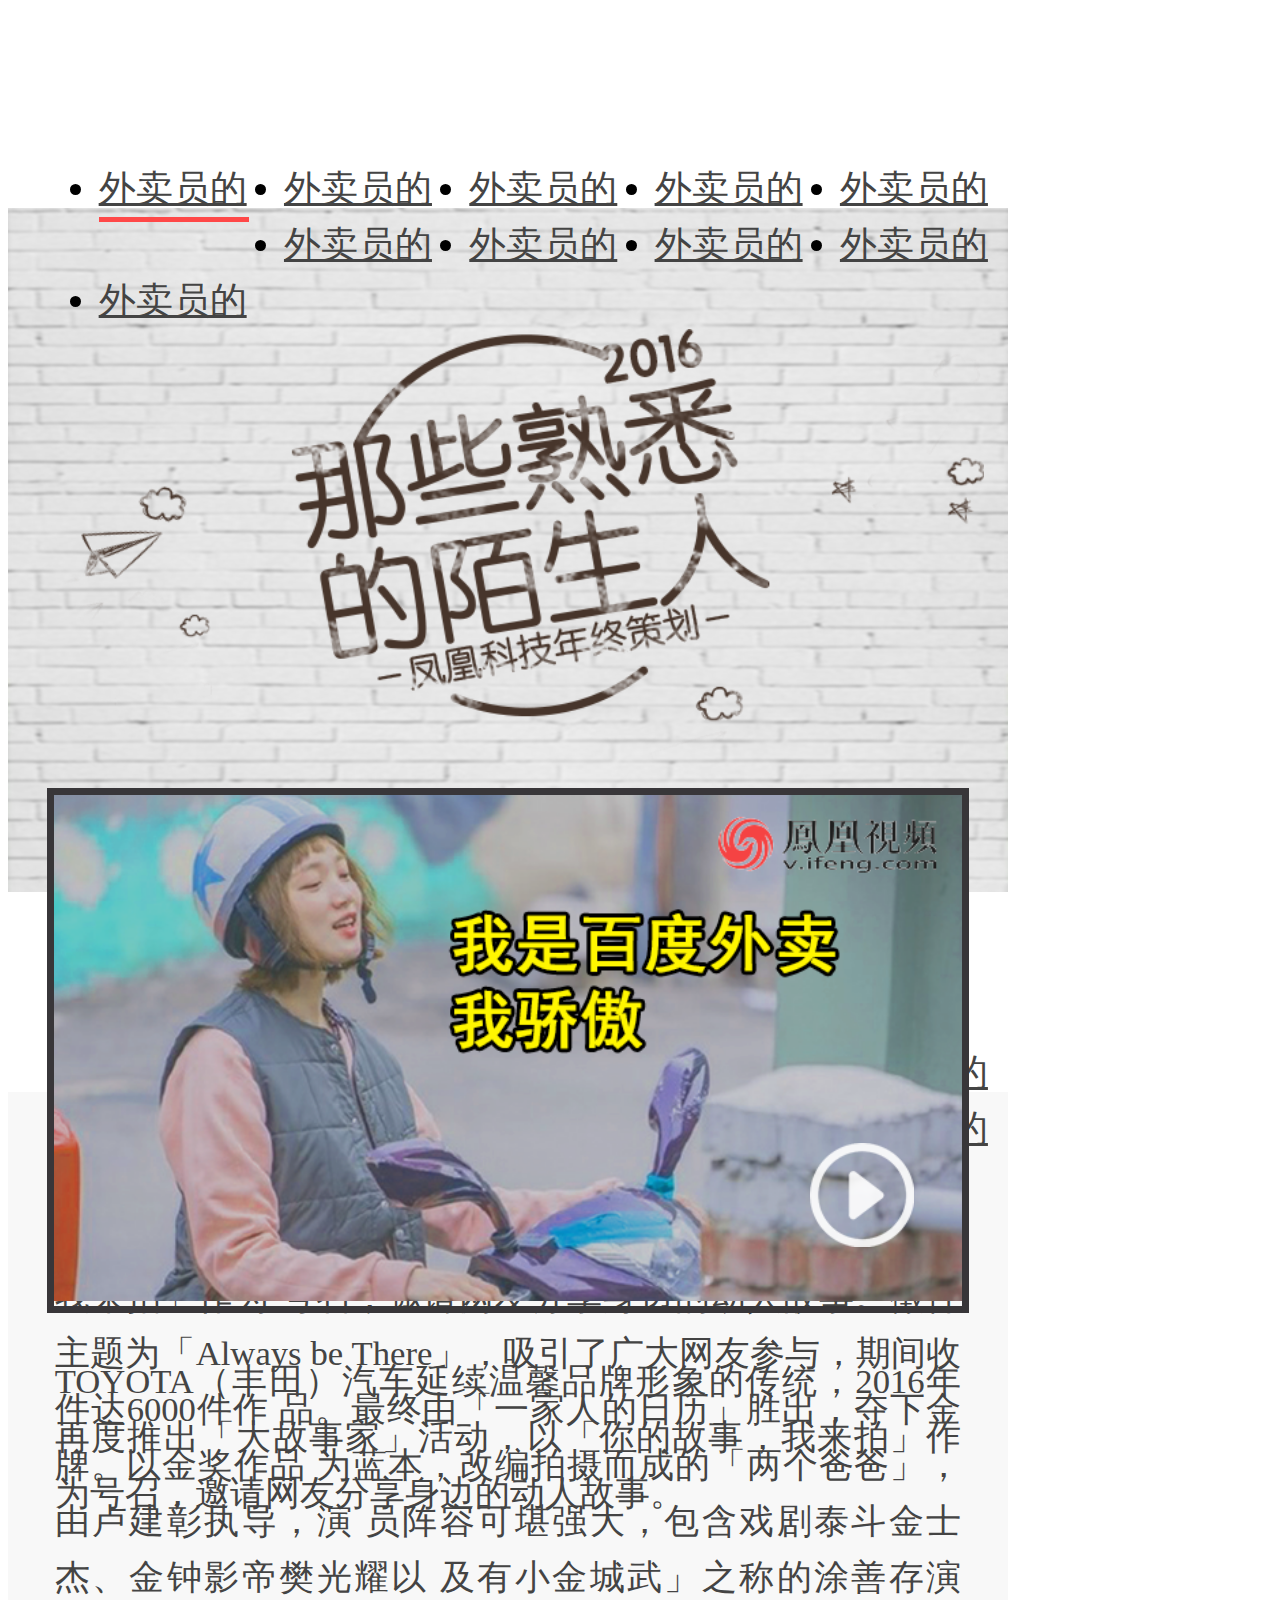
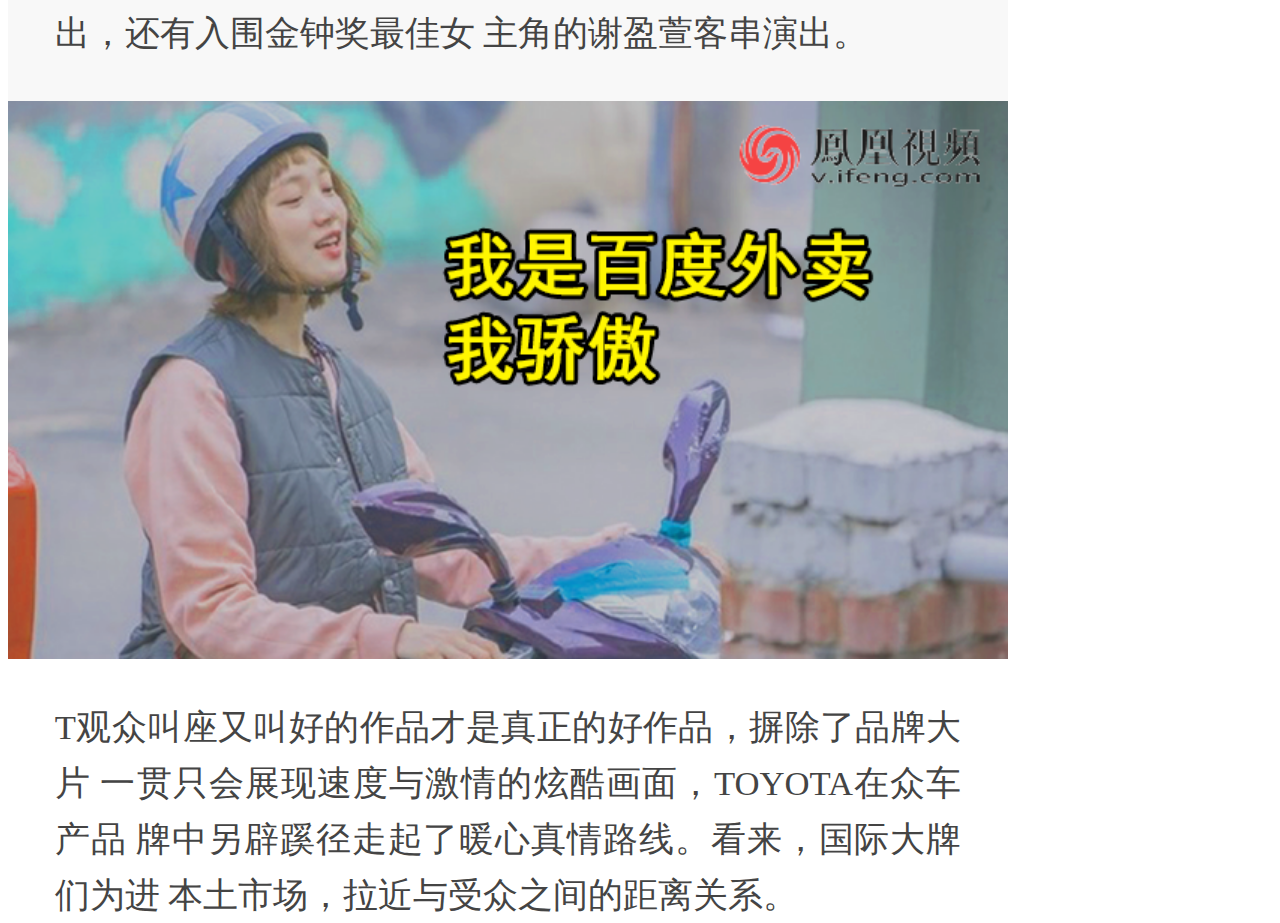
==== trunk/src/www/vote/1.html @ 02ea2523 "新页面" ====
<html lang="en" style="font-size: 100px;"><head>
    <meta charset="UTF-8">
    <meta name="viewport" content="width=device-width, initial-scale=1, maximum-scale=1, user-scalable=no">
    <meta content="yes" name="apple-mobile-web-app-capable">
    <meta content="black" name="apple-mobile-web-app-status-bar-style">
    <link href="css/database.css" rel="stylesheet">
    <link href="css/detail.css" rel="stylesheet">
    <script src="js/jquery.min.js"></script>
    <link rel="stylesheet" href="css/swiper.min.css">
    <script src="js/swiper.min.js"></script>
    <title>top榜</title>
    <script>
        (function (doc, win) {
            // 分辨率Resolution适配
            var docEl = doc.documentElement,
                    resizeEvt = 'orientationchange' in window ? 'orientationchange' : 'resize',
                    recalc = function () {
                        var clientWidth = docEl.clientWidth;
                        if (!clientWidth) return;
                        if (clientWidth >= 750 && clientWidth <= 1000 ) {
                            docEl.style.fontSize = 100 + 'px';
                        } else if(clientWidth >= 1000){
                            docEl.style.fontSize = 100 * (1000 / 750) + 'px';
                        }else{docEl.style.fontSize = 100 * (clientWidth / 750) + 'px';}
                    };
            // Abort if browser does not support addEventListener
            if (!doc.addEventListener) return;
            win.addEventListener(resizeEvt, recalc, false);
            recalc();
        })(document, window);
    </script>
    <style>
        .footer{
            width:3.8rem;padding:0.3rem 0;margin:0 auto;
        }
        .footer .img{
            width:3.8rem;
        }
        .footer .img a{
            width:1.94rem;float: left;
        }
        .footer .img a img{
            width:100%;
        }
        .footer .img a:nth-child(2){
            width:1.7rem;float: right;
        }
        .swiper-container {
            /*  width: 320px;
              height: 480px;*/
            width:7.5rem;
            height: 100%;
            background:#fff;
        }
        .swiper-slide:nth-child(1){
            width:100%;
            height:100%;
            background:url(img/bg.png) repeat left 1.2rem;
            background-size:100% 100%;
        }
        .swiper-slide:nth-child(2){
            width:100%;
            height:100%;
            background: #f8f8f8;
        }
        .nav{
            width:100%;height:1.2rem;padding:0.15rem 0.38rem;background: #fff;;
        }
        .nav li{
            width: 1.13rem;
            line-height: 0.42rem;
            font-size: 0.28rem;
            float: left;
            margin-right: 0.26rem;
            height: 0.42rem;
        }
        .nav li.active{
            border-bottom: 0.04rem solid #ff4848;
        }
        .nav li:nth-child(5n){
            margin-right: 0;
        }
        .nav li a{
            color:#444444;
        }
        .banner{
            width:7.14rem;height:4rem;margin:0.35rem auto 0;
        }
        .banner img{
            width:100%;
        }
        .mv{
            width:6.81rem;height:3.83rem;border:0.06rem solid #383639;margin:0 auto;position:relative ;
        }
        .mv img{width:6.69rem;border: 0}
        .mv .play{
            position: absolute;bottom:0.44rem;right:0.36rem;width:0.78rem;height:0.78rem;background: url(img/i-play2.png) no-repeat;background-size: cover;
        }
        .view1 p{
            font-size: 0.26rem;color:#444444;line-height: 0.42rem;width:6.8rem;margin:0.3rem auto;text-align: justify;
        }
        .btn-next{
            width:0.35rem;height:0.29rem;background: url(img/i-up.png) no-repeat;background-size: cover;margin:0.8rem auto 0;
        }
        .view1 .tips{
            color: #444;text-align: center;margin-top: 0.1rem;
        }
        .view1 img{
            width:100%;
        }
    </style>
</head>
<body>
<div class="swiper-container">
    <div class="swiper-wrapper">
        <section class="swiper-slide view1">
            <div class="nav">
                <ul>
                    <li class="active"><a href="">外卖员的</a></li>
                    <li><a href="">外卖员的</a></li>
                    <li><a href="">外卖员的</a></li>
                    <li><a href="">外卖员的</a></li>
                    <li><a href="">外卖员的</a></li>
                    <li><a href="">外卖员的</a></li>
                    <li><a href="">外卖员的</a></li>
                    <li><a href="">外卖员的</a></li>
                    <li><a href="">外卖员的</a></li>
                    <li><a href="">外卖员的</a></li>
                </ul>
            </div>
            <div class="banner"><img src="img/banner.png" alt=""/></div>
            <div class="mv">
                <a href=""><img src="img/video_pic.png" alt="">
                <div class="play"></div></a>
            </div>
            <p>TOYOTA（丰田）汽车延续温馨品牌形象的传统，2016年再度推出「大故事家」活动，以「你的故事，我来拍」作为号召，邀请网友分享身边的动人故事。</p>
            <div class="btn-next"></div>
            <div class="tips">向上滑动箭头</div>
        </section>
        <section class="swiper-slide view1">
            <div class="nav">
                <ul>
                    <li class="active"><a href="">外卖员的</a></li>
                    <li><a href="">外卖员的</a></li>
                    <li><a href="">外卖员的</a></li>
                    <li><a href="">外卖员的</a></li>
                    <li><a href="">外卖员的</a></li>
                    <li><a href="">外卖员的</a></li>
                    <li><a href="">外卖员的</a></li>
                    <li><a href="">外卖员的</a></li>
                    <li><a href="">外卖员的</a></li>
                    <li><a href="">外卖员的</a></li>
                </ul>
            </div>
            <p>TOYOTA（丰田）汽车延续温馨品牌形象的传统，2016年
                再度推出「大故事家」活动，以「你的故事，我来拍」作为
                号召，邀请网友分享身边的动人故事。徵件主题为「Always
                be There」，吸引了广大网友参与，期间收件达6000件作
                品。最终由「一家人的日历」胜出，夺下金牌。以金奖作品
                为蓝本，改编拍摄而成的「两个爸爸」，由卢建彰执导，演
                员阵容可堪强大，包含戏剧泰斗金士杰、金钟影帝樊光耀以
                及有小金城武」之称的涂善存演出，还有入围金钟奖最佳女
                主角的谢盈萱客串演出。                                                        </p>
            <img src="img/video_pic.png" alt="">
            <p>T观众叫座又叫好的作品才是真正的好作品，摒除了品牌大片
                一贯只会展现速度与激情的炫酷画面，TOYOTA在众车产品
                牌中另辟蹊径走起了暖心真情路线。看来，国际大牌们为进
                本土市场，拉近与受众之间的距离关系。                                 </p>
        </section>
    </div>
</div>
</body>
<script>

    scaleW=window.innerWidth/320;
    scaleH=window.innerHeight/480;
    var resizes = document.querySelectorAll('.resize');
    for (var j=0; j<resizes.length; j++) {
        resizes[j].style.width=parseInt(resizes[j].style.width)*scaleW+'px';
        resizes[j].style.height=parseInt(resizes[j].style.height)*scaleH+'px';
        resizes[j].style.top=parseInt(resizes[j].style.top)*scaleH+'px';
        resizes[j].style.left=parseInt(resizes[j].style.left)*scaleW+'px';

    }
    var scales = document.querySelectorAll('.txt');
    for (var i=0; i<scales.length; i++) {
        ss=scales[i].style;
        ss.webkitTransform = ss.MsTransform = ss.msTransform = ss.MozTransform = ss.OTransform =ss.transform='translateX('+scales[i].offsetWidth*(scaleW-1)/2+'px) translateY('+scales[i].offsetHeight*(scaleH-1)/2+'px)scaleX('+scaleW+') scaleY('+scaleH+') ';
    }


    var mySwiper = new Swiper ('.swiper-container', {
        direction : 'vertical',
        pagination: '.swiper-pagination',
        mousewheelControl : true,
        onInit: function(swiper){
            //swiperAnimateCache(swiper);
            //swiperAnimate(swiper);
        },
        onSlideChangeEnd: function(swiper){
            //swiperAnimate(swiper);
        }
    })
    $('.btn-next').click(function(){
        mySwiper.slideNext();
    })
</script>
</html>
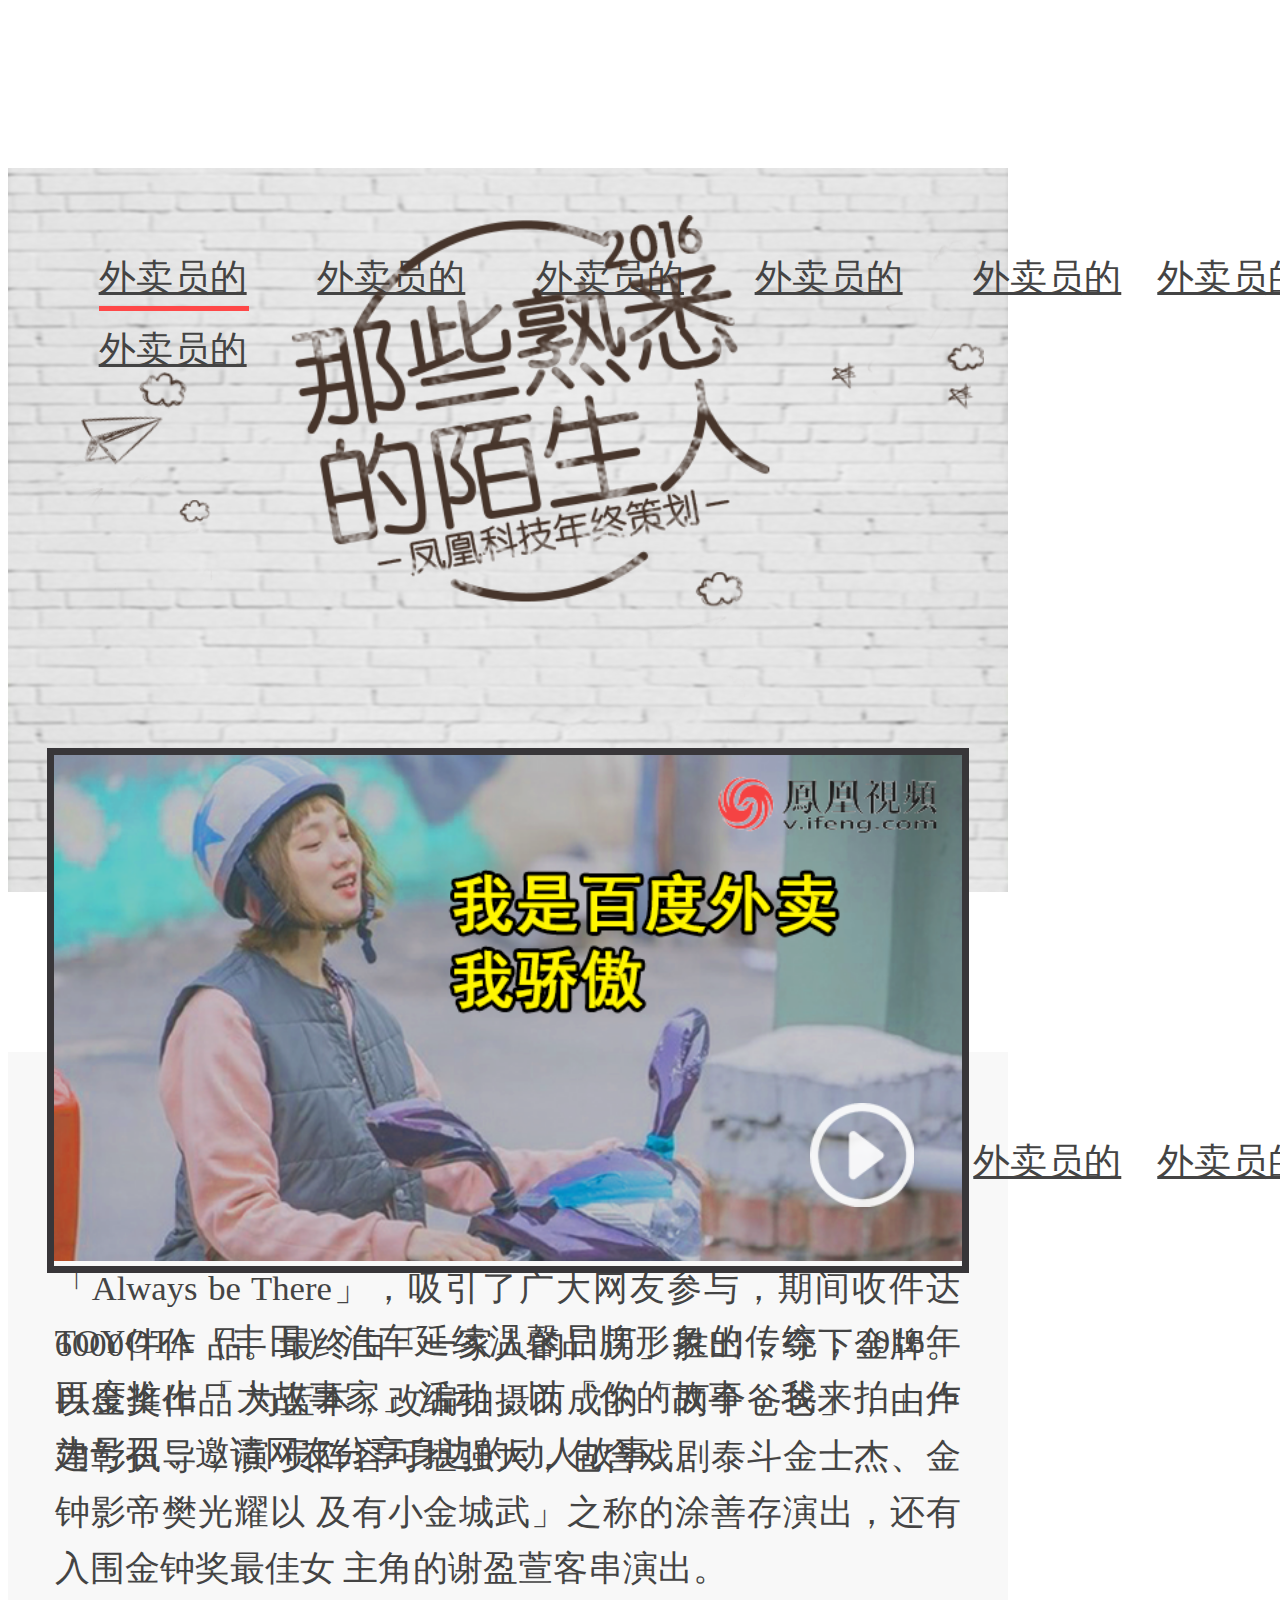
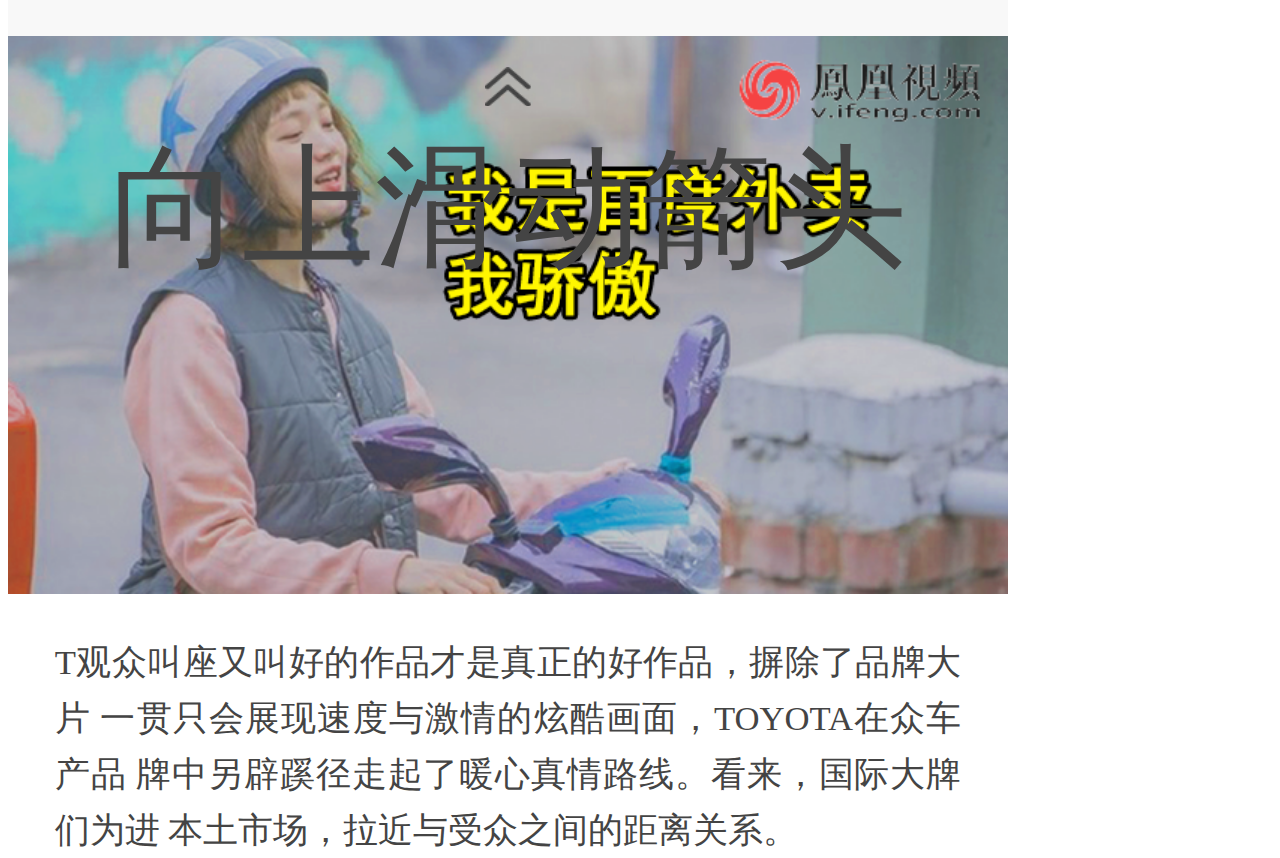
==== commit b14a8769: "导航条" ====
--- a/trunk/src/www/vote/1.html
+++ b/trunk/src/www/vote/1.html
@@ -56,7 +56,7 @@
             width:100%;
             height:100%;
             background:url(img/bg.png) repeat left 1.2rem;
-            background-size:100% 100%;
+            background-size:100% 100%;position: relative;
         }
         .swiper-slide:nth-child(2){
             width:100%;
@@ -64,15 +64,19 @@
             background: #f8f8f8;
         }
         .nav{
-            width:100%;height:1.2rem;padding:0.15rem 0.38rem;background: #fff;;
+            width:100%;height:0.8rem;padding:0.2rem 0.38rem;background: #fff;
+        }
+        .nav ul{
+            width:15.3rem;
         }
         .nav li{
             width: 1.13rem;
             line-height: 0.42rem;
             font-size: 0.28rem;
-            float: left;
             margin-right: 0.26rem;
             height: 0.42rem;
+            display: inline-block;
+            white-space:nowrap;text-overflow:ellipsis;
         }
         .nav li.active{
             border-bottom: 0.04rem solid #ff4848;
@@ -100,7 +104,7 @@
             font-size: 0.26rem;color:#444444;line-height: 0.42rem;width:6.8rem;margin:0.3rem auto;text-align: justify;
         }
         .btn-next{
-            width:0.35rem;height:0.29rem;background: url(img/i-up.png) no-repeat;background-size: cover;margin:0.8rem auto 0;
+            width:0.35rem;height:0.29rem;background: url(img/i-up.png) no-repeat;background-size: cover;margin:1.4rem auto 0;
         }
         .view1 .tips{
             color: #444;text-align: center;margin-top: 0.1rem;
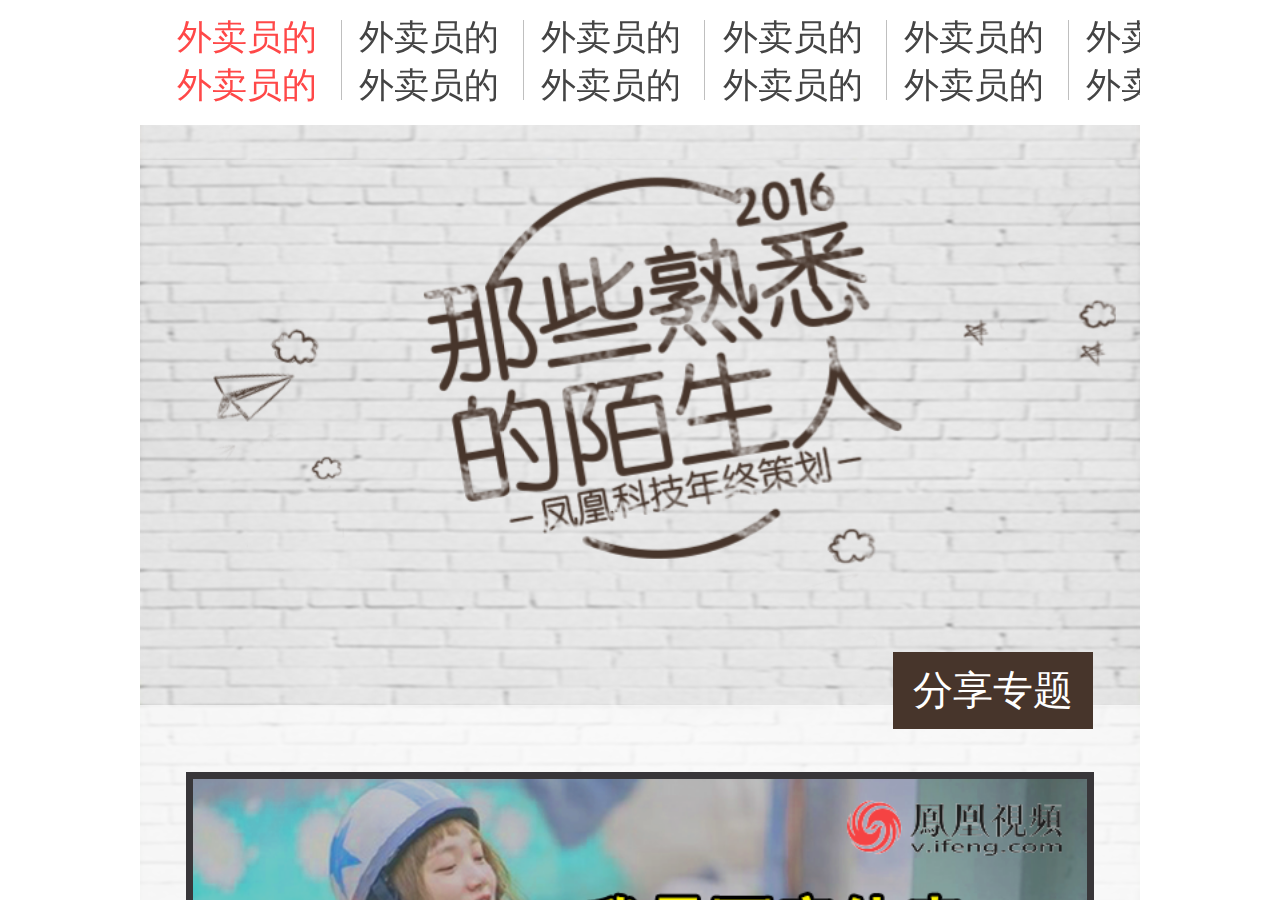
==== commit 7426d013: "vote" ====
--- a/trunk/src/www/vote/1.html
+++ b/trunk/src/www/vote/1.html
@@ -56,36 +56,42 @@
             width:100%;
             height:100%;
             background:url(img/bg.png) repeat left 1.2rem;
-            background-size:100% 100%;position: relative;
+            background-size:100% 100%;display: block;
         }
         .swiper-slide:nth-child(2){
             width:100%;
             height:100%;
-            background: #f8f8f8;
+            background: #f8f8f8;display: block;
         }
         .nav{
-            width:100%;height:0.8rem;padding:0.2rem 0.38rem;background: #fff;
+            width:100%;height:0.94rem;background: #fff;padding-left: 0.15rem;
+        }
+        .nav .swiper-slide:nth-child(1){
+            background: none; height: 0.6rem;
+        }
+        .nav .swiper-slide:nth-child(2){
+            background: none; height: 0.6rem;
         }
         .nav ul{
-            width:15.3rem;
+            width:19.3rem;
         }
         .nav li{
-            width: 1.13rem;
-            line-height: 0.42rem;
-            font-size: 0.28rem;
-            margin-right: 0.26rem;
-            height: 0.42rem;
-            display: inline-block;
-            white-space:nowrap;text-overflow:ellipsis;
-        }
-        .nav li.active{
-            border-bottom: 0.04rem solid #ff4848;
+            width: 1.6rem;
+            line-height: 0.36rem;
+            font-size: 0.26rem;
+            height: 0.6rem;
+            float: left;
+            border-right: 1px solid #bfbfbf;margin-top: 0.15rem;
+        }
+        .nav li:last-child{border:0;}
+        .nav li.active a{
+            color:#ff4848;
         }
         .nav li:nth-child(5n){
             margin-right: 0;
         }
         .nav li a{
-            color:#444444;
+            color:#444444;display: block;width:1.1rem;margin: -0.05rem  auto 0;
         }
         .banner{
             width:7.14rem;height:4rem;margin:0.35rem auto 0;
@@ -93,24 +99,39 @@
         .banner img{
             width:100%;
         }
+        .mv-wrapper{
+            width:100%;height:6.94rem;background: rgba(255,255,255,0.7);padding-top: 0.5rem;position: relative;
+        }
+        .tag{
+            background: #47352b;color:#fff;font-size: 0.3rem;width:1.5rem;height:0.58rem;line-height: 0.58rem;text-align: center;position: absolute;top:-0.4rem;right:0.35rem;
+        }
         .mv{
-            width:6.81rem;height:3.83rem;border:0.06rem solid #383639;margin:0 auto;position:relative ;
+            width:6.81rem;height:3.83rem;border:0.06rem solid #383639;margin:0 auto 0;position:relative ;
         }
         .mv img{width:6.69rem;border: 0}
         .mv .play{
             position: absolute;bottom:0.44rem;right:0.36rem;width:0.78rem;height:0.78rem;background: url(img/i-play2.png) no-repeat;background-size: cover;
         }
         .view1 p{
-            font-size: 0.26rem;color:#444444;line-height: 0.42rem;width:6.8rem;margin:0.3rem auto;text-align: justify;
+            font-size: 0.25rem;color:#444444;line-height: 0.5rem;width:6.8rem;margin:0.3rem auto;text-align: justify;
+        }
+        footer{
+            width:100%;height:1.1rem;background: #d7d3d0;
         }
         .btn-next{
-            width:0.35rem;height:0.29rem;background: url(img/i-up.png) no-repeat;background-size: cover;margin:1.4rem auto 0;
+            width:0.35rem;height:0.29rem;background: url(img/i-up.png) no-repeat;background-size: cover;float: left;margin: 0.4rem 0.2rem 0 2.5rem;
         }
         .view1 .tips{
-            color: #444;text-align: center;margin-top: 0.1rem;
+            color: #494847;font-size: 0.26rem;float: left;margin-top: 0.4rem;
         }
         .view1 img{
             width:100%;
+        }
+        .pop-up{
+            width:100%;height:100%;background: url(img/pop-up.png) no-repeat;background-size:7.5rem 100%;position: fixed;z-index: 99999999;top:0;left:0;display: none;
+        }
+        .subject{
+            width:2.54rem;height:0.8rem;line-height: 0.8rem;color:#fff;text-align: center;display: block;border-radius: 0.05rem;border:1px solid #fff;bottom:2rem;left:2.5rem;font-size: 0.34rem;position: absolute;
         }
     </style>
 </head>
@@ -118,65 +139,84 @@
 <div class="swiper-container">
     <div class="swiper-wrapper">
         <section class="swiper-slide view1">
-            <div class="nav">
-                <ul>
-                    <li class="active"><a href="">外卖员的</a></li>
-                    <li><a href="">外卖员的</a></li>
-                    <li><a href="">外卖员的</a></li>
-                    <li><a href="">外卖员的</a></li>
-                    <li><a href="">外卖员的</a></li>
-                    <li><a href="">外卖员的</a></li>
-                    <li><a href="">外卖员的</a></li>
-                    <li><a href="">外卖员的</a></li>
-                    <li><a href="">外卖员的</a></li>
-                    <li><a href="">外卖员的</a></li>
+            <div class="nav news-nav-list clearfix J_ttnews_nav_container" id="J_ttnews_nav_container">
+                <ul class="clearfix swiper-wrapper">
+                    <li class="active swiper-slide"><a href="">外卖员的外卖员的</a></li>
+                    <li class="swiper-slide"><a href="">外卖员的外卖员的</a></li>
+                    <li class="swiper-slide"><a href="">外卖员的外卖员的</a></li>
+                    <li class="swiper-slide"><a href="">外卖员的外卖员的</a></li>
+                    <li class="swiper-slide"><a href="">外卖员的外卖员的</a></li>
+                    <li class="swiper-slide"><a href="">外卖员的外卖员的</a></li>
+                    <li class="swiper-slide"><a href="">外卖员的外卖员的</a></li>
+                    <li class="swiper-slide"><a href="">外卖员的外卖员的</a></li>
+                    <li class="swiper-slide"><a href="">外卖员的外卖员的</a></li>
+                    <li class="swiper-slide"><a href="">外卖员的外卖员的</a></li>
                 </ul>
             </div>
             <div class="banner"><img src="img/banner.png" alt=""/></div>
-            <div class="mv">
-                <a href=""><img src="img/video_pic.png" alt="">
-                <div class="play"></div></a>
+            <div class="mv-wrapper">
+                <div class="tag">分享专题</div>
+                <div class="mv">
+                    <a href=""><img src="img/video_pic.png" alt="">
+                    <div class="play"></div></a>
+                </div>
+                <p>TOYOTA（丰田）汽车延续温馨品牌形象的传统，2016年再度推出「大故事家」活动，以「你的故事，我来拍」作为号召，邀请网友分享身边的动人故事。</p>
             </div>
-            <p>TOYOTA（丰田）汽车延续温馨品牌形象的传统，2016年再度推出「大故事家」活动，以「你的故事，我来拍」作为号召，邀请网友分享身边的动人故事。</p>
-            <div class="btn-next"></div>
-            <div class="tips">向上滑动箭头</div>
+            <footer>
+                <div class="btn-next"></div>
+                <div class="tips">向上滑动箭头</div>
+            </footer>
         </section>
         <section class="swiper-slide view1">
-            <div class="nav">
-                <ul>
-                    <li class="active"><a href="">外卖员的</a></li>
-                    <li><a href="">外卖员的</a></li>
-                    <li><a href="">外卖员的</a></li>
-                    <li><a href="">外卖员的</a></li>
-                    <li><a href="">外卖员的</a></li>
-                    <li><a href="">外卖员的</a></li>
-                    <li><a href="">外卖员的</a></li>
-                    <li><a href="">外卖员的</a></li>
-                    <li><a href="">外卖员的</a></li>
-                    <li><a href="">外卖员的</a></li>
+            <div class="nav news-nav-list clearfix J_ttnews_nav_container">
+                <ul class="clearfix swiper-wrapper">
+                    <li class="active swiper-slide"><a href="">外卖员的外卖员的</a></li>
+                    <li class="swiper-slide"><a href="">外卖员的外卖员的</a></li>
+                    <li class="swiper-slide"><a href="">外卖员的外卖员的</a></li>
+                    <li class="swiper-slide"><a href="">外卖员的外卖员的</a></li>
+                    <li class="swiper-slide"><a href="">外卖员的外卖员的</a></li>
+                    <li class="swiper-slide"><a href="">外卖员的外卖员的</a></li>
+                    <li class="swiper-slide"><a href="">外卖员的外卖员的</a></li>
+                    <li class="swiper-slide"><a href="">外卖员的外卖员的</a></li>
+                    <li class="swiper-slide"><a href="">外卖员的外卖员的</a></li>
+                    <li class="swiper-slide"><a href="">外卖员的外卖员的</a></li>
                 </ul>
             </div>
             <p>TOYOTA（丰田）汽车延续温馨品牌形象的传统，2016年
                 再度推出「大故事家」活动，以「你的故事，我来拍」作为
                 号召，邀请网友分享身边的动人故事。徵件主题为「Always
                 be There」，吸引了广大网友参与，期间收件达6000件作
-                品。最终由「一家人的日历」胜出，夺下金牌。以金奖作品
+                品。</p>
+            <p>最终由「一家人的日历」胜出，夺下金牌。以金奖作品
                 为蓝本，改编拍摄而成的「两个爸爸」，由卢建彰执导，演
                 员阵容可堪强大，包含戏剧泰斗金士杰、金钟影帝樊光耀以
                 及有小金城武」之称的涂善存演出，还有入围金钟奖最佳女
-                主角的谢盈萱客串演出。                                                        </p>
+                主角的谢盈萱客串演出.</p>
             <img src="img/video_pic.png" alt="">
             <p>T观众叫座又叫好的作品才是真正的好作品，摒除了品牌大片
                 一贯只会展现速度与激情的炫酷画面，TOYOTA在众车产品
                 牌中另辟蹊径走起了暖心真情路线。看来，国际大牌们为进
-                本土市场，拉近与受众之间的距离关系。                                 </p>
+                本土市场，拉近与受众之间的距离关系。 T观众叫座又叫好的作品才是真正的好作品，摒除了品牌大片
+                一贯只会展现速度与激情的炫酷画面，TOYOTA在众车产品
+                牌中另辟蹊径走起了暖心真情路线。看来，国际大牌们为进
+                本土市场，拉近与受众之间的距离关系。                                        </p>
         </section>
     </div>
 </div>
+<div class="pop-up">
+    <a href="https://www.baidu.com/" class="subject">进入专题</a>
+</div>
 </body>
 <script>
-
-    scaleW=window.innerWidth/320;
+    ttNewsNavSwiper = new Swiper('.J_ttnews_nav_container', {
+        freeMode : true,
+        speed: 500,
+        slidesPerView: 5.5
+    });
+
+
+
+   /* scaleW=window.innerWidth/320;
     scaleH=window.innerHeight/480;
     var resizes = document.querySelectorAll('.resize');
     for (var j=0; j<resizes.length; j++) {
@@ -190,7 +230,7 @@
     for (var i=0; i<scales.length; i++) {
         ss=scales[i].style;
         ss.webkitTransform = ss.MsTransform = ss.msTransform = ss.MozTransform = ss.OTransform =ss.transform='translateX('+scales[i].offsetWidth*(scaleW-1)/2+'px) translateY('+scales[i].offsetHeight*(scaleH-1)/2+'px)scaleX('+scaleW+') scaleY('+scaleH+') ';
-    }
+    }*/
 
 
     var mySwiper = new Swiper ('.swiper-container', {
@@ -204,9 +244,15 @@
         onSlideChangeEnd: function(swiper){
             //swiperAnimate(swiper);
         }
-    })
+    });
     $('.btn-next').click(function(){
         mySwiper.slideNext();
+    });
+    $('.tag').click(function () {
+        $('.pop-up').show();
+    });
+    $('.pop-up').click(function () {
+        $(this).hide();
     })
 </script>
 </html>--- a/trunk/src/www/vote/css/database.css
+++ b/trunk/src/www/vote/css/database.css
@@ -0,0 +1,47 @@
+body, div, dl, dt, dd, ul, ol, li, h1, h2, h3, h4, h5, h6, hr, pre, code, form, fieldset, legend, input, textarea, p, blockquote, th, td, header, nav, section, article, aside, footer, figure, figcaption, menu, button { margin: 0;padding: 0 }
+body{ font-family: "Hiragino Sans GB", "Helvetica Neue","Rotobo", Helvetica, STHeiTi, sans-serif; color: #333; background-color: #fff;font-size: 0.2rem;
+    position: relative;}
+table { border-collapse: collapse; border-spacing: 0 }
+fieldset, img { border: 0 }
+hr{border:0;height:1px; background-color: #D9D9D9;}
+ul, li, ol { list-style: none; }
+input, textarea, select { font-family: inherit; font-size: inherit; font-weight: inherit }
+button, input { border: 0;background: 0; -webkit-appearance: none;outline: 0 }
+a { -webkit-touch-callout: none; text-decoration: none; color: #666666; outline: 0 }
+a:hover{ text-decoration: none; }
+em, i { font-style: normal }
+em { color: #ff7200 }
+::-webkit-input-placeholder { color: #999; }
+label {cursor:pointer;}
+*{ box-sizing:border-box; -ms-word-break:break-all;word-break:break-all;-ms-word-wrap:break-word;word-wrap:break-word;}
+
+/*====================== mouse =======================*/
+.cp{cursor: pointer;}
+.cd{cursor: default;}
+.cna{cursor: not-allowed;}
+
+/*====================== position =======================*/
+.tl{text-align:left;}
+.tc{text-align:center;}
+.tr{text-align:right;}
+.bc{margin-left:auto; margin-right: auto;}
+.fl{float:left;}
+.fr{float:right;}
+.cb{clear:both;}
+.cl{clear:left;}
+.cr{clear:right;}
+.clearfix:after{content:".";display:block;height:0;clear:both;visibility:hidden;}
+*html .clearfix{height:1%; zoom: 1;}
+.clearfix{display:block; zoom: 1;}
+.vt{vertical-align:top;}
+.vm{vertical-align:middle;}
+.vb{vertical-align:bottom;}
+.pr{position:relative;}
+.pa{position:absolute;}
+.abs-right{position:absolute;right:0}
+.zoom{zoom:1;}
+.hidden{visibility:hidden;}
+.none{display:none;}
+.ib{display: inline-block;}
+.inline{display: inline;}
+.block{display: block;}